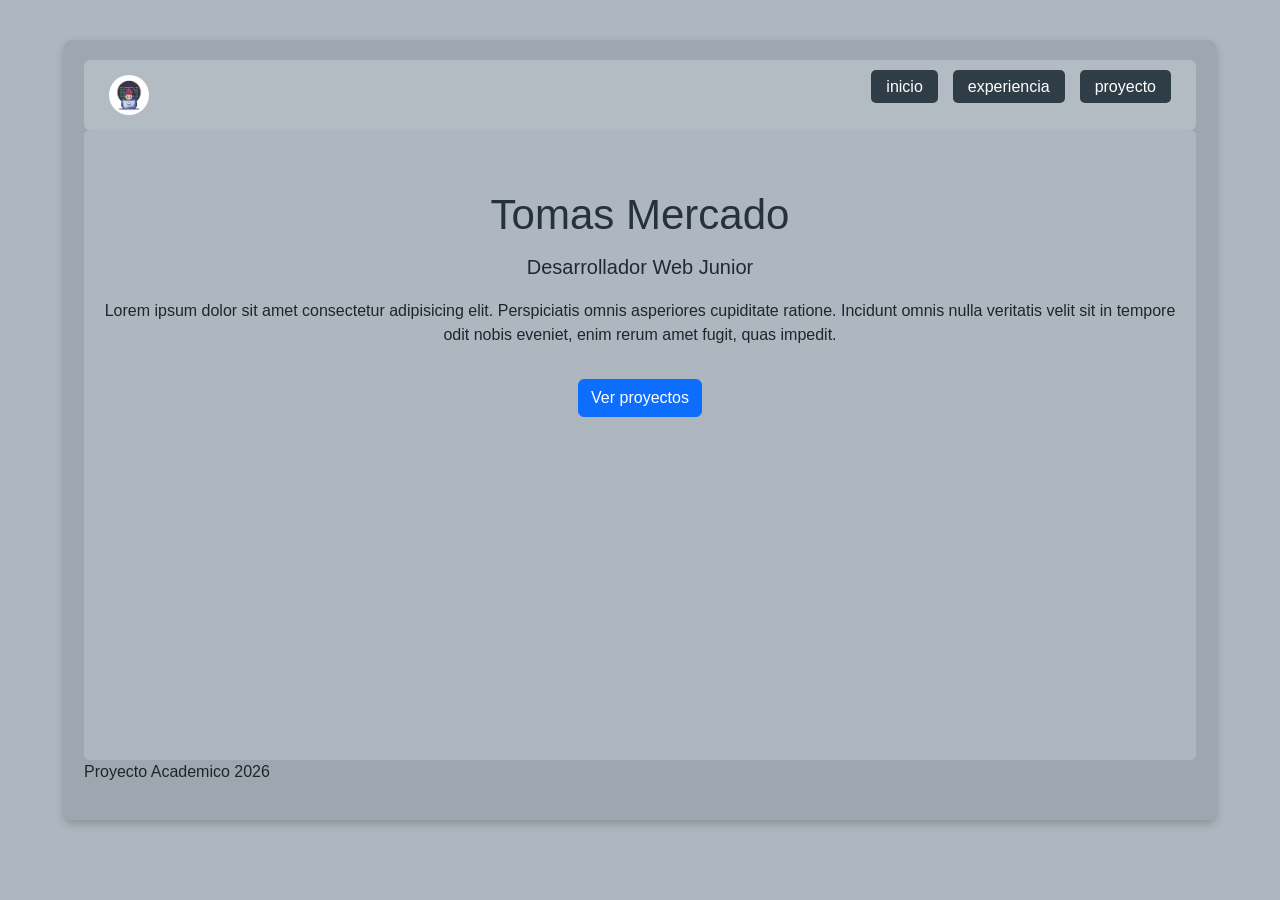
==== index.html @ aa90a4fe "primer commit - proyecto portfolio" ====
<!DOCTYPE html>
<html lang="en">
<head>
    <meta charset="UTF-8">
    <meta name="viewport" content="width=device-width, initial-scale=1.0">

    <link href="https://cdn.jsdelivr.net/npm/bootstrap@5.3.8/dist/css/bootstrap.min.css" rel="stylesheet" integrity="sha384-sRIl4kxILFvY47J16cr9ZwB07vP4J8+LH7qKQnuqkuIAvNWLzeN8tE5YBujZqJLB" crossorigin="anonymous">
    
    <!-- Enlace para el archivo Css -->
    <link rel="stylesheet" href="Css/styles.css">

    <title>Projecto</title>
</head>
    <body>

        <div class="contenedor-principal">

            <!-- Parte superior de la pagina -->
            <header class="header">
                <img src="./img/foto.avif" alt="">

                <!-- Menu -->
                <ul class="menu"> 
                    <li><a href="index.html">inicio</a></li>
                    <li><a href="pages/experiencia.html">experiencia</a></li>
                    <li><a href="pages/proyecto.html">proyecto</a></li>  
                </ul>
            </header>

            <!-- Contenido principal de la pagina -->
            <main>
                <h1>Tomas Mercado</h1>
                <h2>Desarrollador Web Junior</h2>
                <p>Lorem ipsum dolor sit amet consectetur adipisicing elit. Perspiciatis omnis asperiores cupiditate ratione. Incidunt omnis nulla veritatis velit sit in tempore odit nobis eveniet, enim rerum amet fugit, quas impedit.</p>
                
                <a href="pages/proyecto.html" class="btn btn-primary mt-3">Ver proyectos</a>
            </main>

            <footer>
                <p>Proyecto Academico 2026</p>
            </footer>

        </div>

        <!-- Script de Bootstrap para habilitar componentes interactivos -->
        <script src="https://cdn.jsdelivr.net/npm/bootstrap@5.3.8/dist/js/bootstrap.bundle.min.js" integrity="sha384-FKyoEForCGlyvwx9Hj09JcYn3nv7wiPVlz7YYwJrWVcXK/BmnVDxM+D2scQbITxI" crossorigin="anonymous"></script>
    </body>
</html>
---- Css/styles.css ----
/* RESET GENERAL */
/* Elimina márgenes y paddings por defecto del navegador */

*{
    margin: 0;
    padding: 0;
    box-sizing: border-box;
}

/* ESTILOS GENERALES DEL BODY */
body{

    /* Fuente principal del sitio */
    font-family: Arial, sans-serif;

    /* Color de fondo general */
    background-color: #aeb7bf;
}

main{
    /* Color de fondo */
    background-color: #aeb7bf;

    /* Centra el texto horizontalmente */
    text-align: center;

    /* Espacio interno */
    padding: 60px 20px;

     /* Ocupa al menos el 80% de la pantalla */
    min-height: 70vh;

    /* Bordes redondeados */
    border-radius: 6px;
}

.header{
    /* Ordeno los elementos */
    display: flex;

    /* Distribuye elementos horizontalmente */
    justify-content: space-between;

    /* centra los elementos */
    align-items: center;

    /* Espacio interno */
    padding: 15px 25px;

    background-color: #b4bcc3;
    border-radius: 6px;
}

/*Hace que la imagen sea pequeña y circular */
.header img{
    width: 40px;
    border-radius: 50px;
}

.menu{

     /* Organiza los ítems en fila */
    display: flex;

    /* Espacio entre elementos */
    gap: 15px;

    /* Quita los puntos de la lista */
    list-style: none;
}


/* ENLACES DEL MENÚ */
.menu a{

    /* Quita subrayado */
    text-decoration: none;

    /* Fondo del botón */
    background-color: #2f3e46;
    
    /* Color del texto */
    color: white;

    /* Espaciado interno */
    padding: 8px 15px;
    
    /* Bordes redondeados */
    border-radius: 5px;
}

/* Titulo principal */
h1{
    font-size: 42px;
    margin-bottom: 15px;
    color: #24323d;
}

h2{
    font-size: 20px;
    margin-bottom: 20px;
    color: #1e2a33;
}

.experiencia .card{
    background-color: #d9dee3;
    border: none;
    border-radius: 8px;
}

.proyectos .card{
    background-color: #d9dee3;
    border-radius: 12px;
    text-align: center;

}

/* Media Query para adaptar el diseño en pantallas menores a 768px */
@media (max-width: 768px){

    /* El header pasa de horizontal a vertical */
    .header{
        flex-direction: column;
        gap: 15px;
    }


     /* El menú se acomoda en columna */
    .menu{
        flex-direction: column;
        align-items: center;
    }
}

.contenedor-principal{

    /* Ocupa el 90% del ancho de la pantalla */
    width: 90%; 

    /* maximo 1100px */
    max-width: 90%;

    /* centrado horizontalmente */
    margin: 40px auto;

    background-color: #9ea7af;

    /* Bordes redondeados */
    border-radius: 8px;

    /* Espacio interno */
    padding: 20px;

    box-shadow: 0 4px 10px rgba(0,0,0,0.2);
}
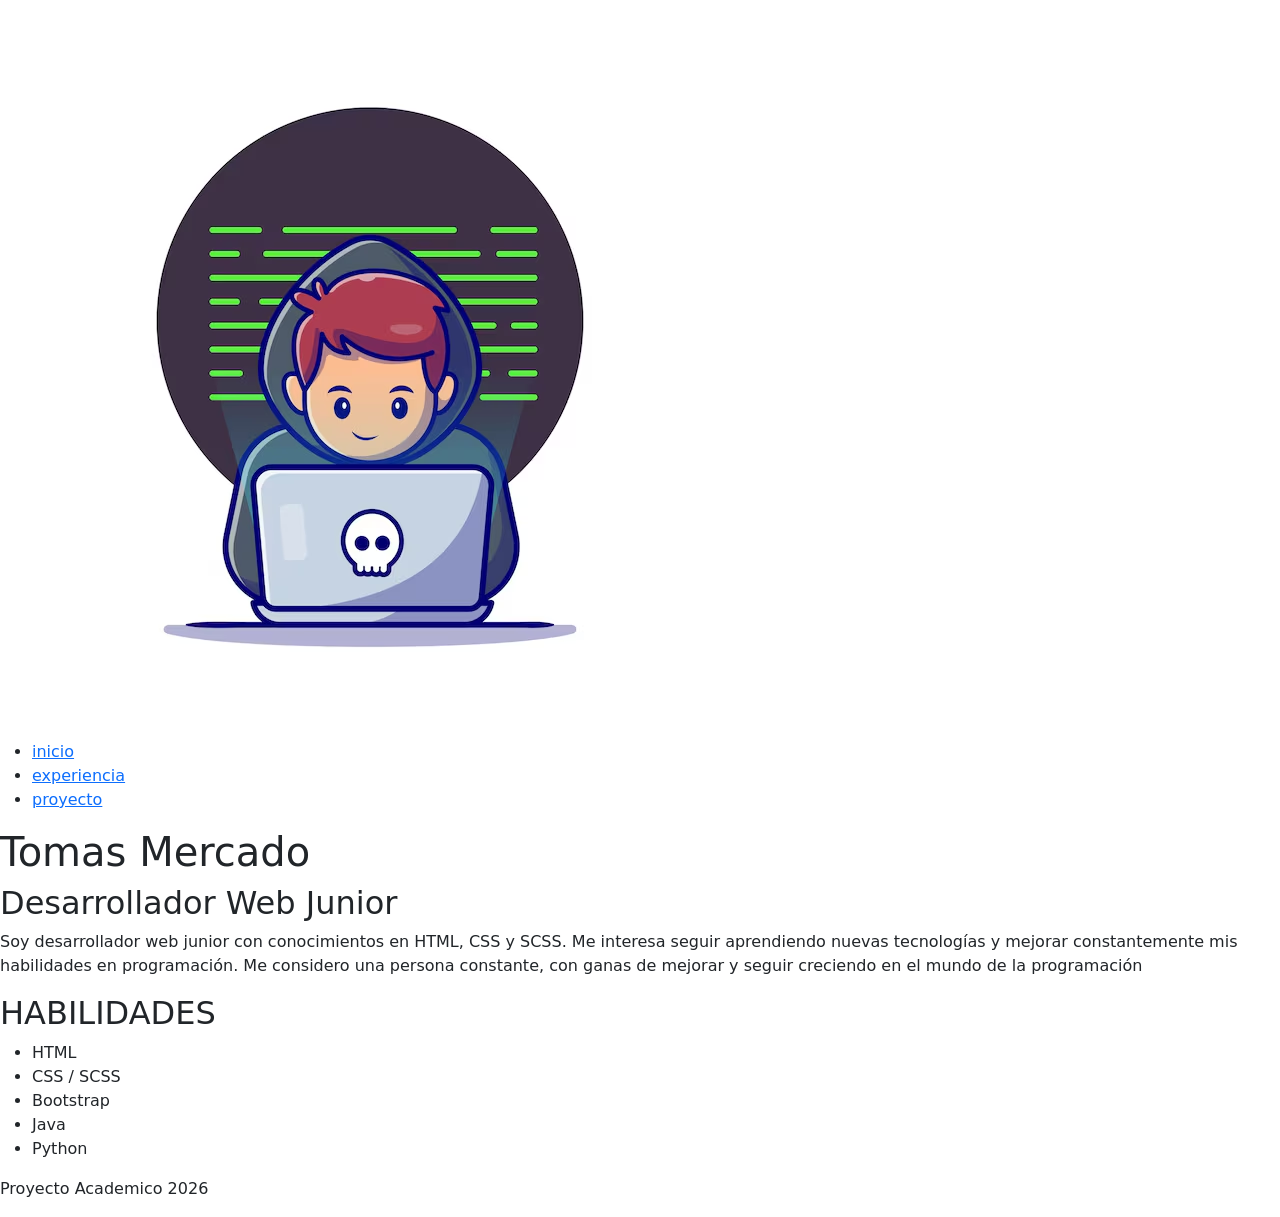
==== commit 00dd6441: "Mejoras en el codigo" ====
--- a/index.html
+++ b/index.html
@@ -7,7 +7,7 @@
     <link href="https://cdn.jsdelivr.net/npm/bootstrap@5.3.8/dist/css/bootstrap.min.css" rel="stylesheet" integrity="sha384-sRIl4kxILFvY47J16cr9ZwB07vP4J8+LH7qKQnuqkuIAvNWLzeN8tE5YBujZqJLB" crossorigin="anonymous">
     
     <!-- Enlace para el archivo Css -->
-    <link rel="stylesheet" href="Css/styles.css">
+    <link rel="stylesheet" href="css/styles.css">
 
     <title>Projecto</title>
 </head>
@@ -17,23 +17,41 @@
 
             <!-- Parte superior de la pagina -->
             <header class="header">
-                <img src="./img/foto.avif" alt="">
+                <div class="barra">
+                    <img src="./img/foto.avif" alt="">
 
-                <!-- Menu -->
-                <ul class="menu"> 
-                    <li><a href="index.html">inicio</a></li>
-                    <li><a href="pages/experiencia.html">experiencia</a></li>
-                    <li><a href="pages/proyecto.html">proyecto</a></li>  
-                </ul>
+                        <nav>
+                        <!-- Menu -->
+                            <ul class="menu"> 
+                                <li><a href="index.html" class="btn-custom">inicio</a></li>
+                                <li><a href="pages/experiencia.html" class="btn-custom">experiencia</a></li>
+                                <li><a href="pages/proyecto.html" class="btn-custom">proyecto</a></li>  
+                            </ul>
+                        </nav>
+                </div>    
             </header>
 
             <!-- Contenido principal de la pagina -->
             <main>
-                <h1>Tomas Mercado</h1>
-                <h2>Desarrollador Web Junior</h2>
-                <p>Lorem ipsum dolor sit amet consectetur adipisicing elit. Perspiciatis omnis asperiores cupiditate ratione. Incidunt omnis nulla veritatis velit sit in tempore odit nobis eveniet, enim rerum amet fugit, quas impedit.</p>
-                
-                <a href="pages/proyecto.html" class="btn btn-primary mt-3">Ver proyectos</a>
+                <section class="Inicio">
+
+                    <div class="card-bloque">
+                        <h1>Tomas Mercado</h1>
+                        <h2>Desarrollador Web Junior</h2>
+                        <p>Soy desarrollador web junior con conocimientos en HTML, CSS y SCSS. Me interesa seguir aprendiendo nuevas tecnologías y mejorar constantemente mis habilidades en programación. Me considero una persona constante, con ganas de mejorar y seguir creciendo en el mundo de la programación</p>
+                    </div>
+
+                    <div class="card-bloque">
+                        <h2>HABILIDADES</h2>
+                            <ul class="skills">
+                                    <li>HTML</li>
+                                    <li>CSS / SCSS</li>
+                                    <li>Bootstrap</li>
+                                    <li>Java</li>
+                                    <li>Python</li> 
+                            </ul>
+                    </div>
+                </section>
             </main>
 
             <footer>
